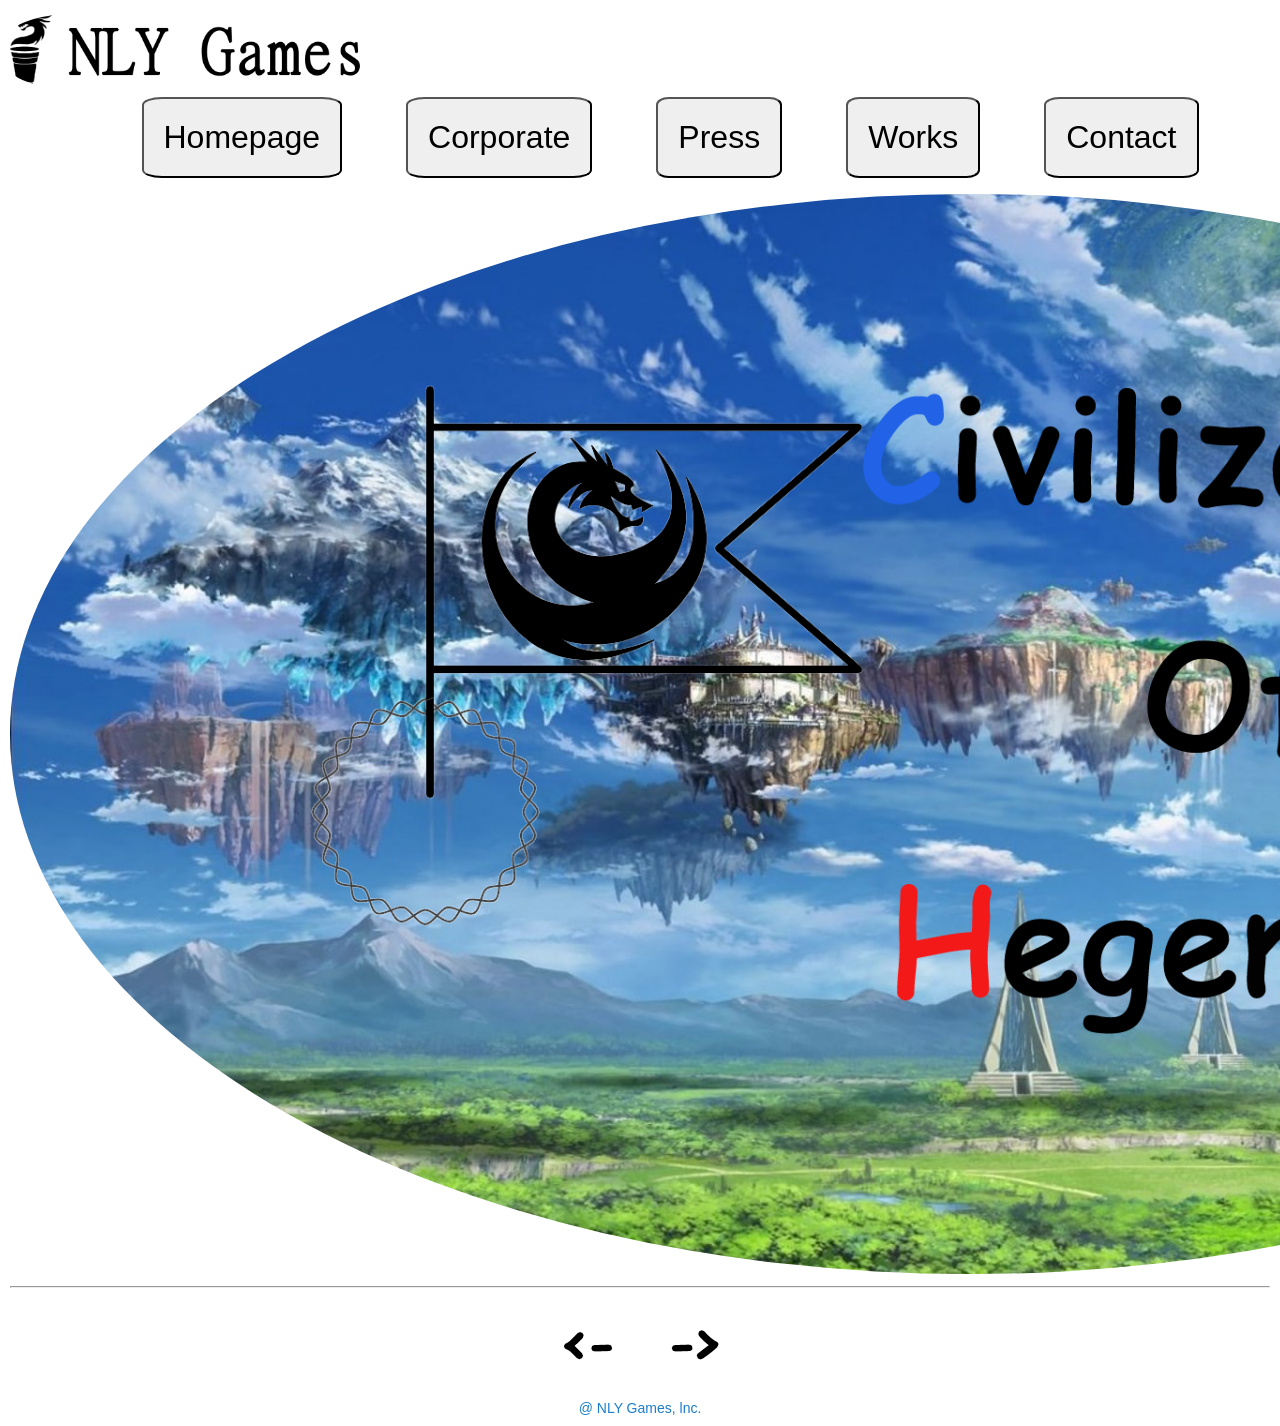
==== WEB/index.html @ 9fdbe7ce "New Http" ====
<!DOCTYPE html>
<html lang = "en">
    <link rel="stylesheet" type="text/css" href="index.css">
    <script language = "Javascript">
       var images = ["CivilizationOfHegemony.png", "HappyBirthday.png", "COMINGSOON.jpg"];
    var count = 0;
    function previousImage() 
    {
        
        if(count!=0)
            count--;
        var id = document.getElementById("imageId");
        id.src = "src/Banner/" + images[count];
    }
    function nextImage() {
        
        if(count!=2)
            count++;
        var id = document.getElementById("imageId");
        id.src = "src/Banner/" + images[count];
    }
    </script>
    <head>
        <title> NLY Games Homepage</title>
    </head>
    <header>
        <a href="index.html"><img src="src/NLYGames_iconVer2.png" class="CompanyIcon" ></a>
    </header>
    <body>
        <div class="text-h-center">
            <a href="index.html"><button class ="btn " >Homepage</button></a>

            <a href="Corporate.html"><button class ="btn " >Corporate</button></a>

            <a href="Press.html"><button class ="btn " >Press</button></a>

            <a href="Works.html"><button class ="btn " >Works</button></a>

            <a href="Contact.html"><button class ="btn " >Contact</button></a>
        </div>
            <center>
                <img class ="pic" id="imageId" src="src/Banner/CivilizationOfHegemony.png" width="1920" height="1080"/>  
                <br/>
                <hr>
                <img src="src/Banner/Back.png" onclick="previousImage()"/>
                <img src="src/Banner/nextpage.png" onclick="nextImage()"/>
            </center>
        <p class="copyright text-h-center text-v-center">@ NLY Games, lnc.</p>
    </body>
</html>
---- WEB/index.css ----
.pic{
    border-radius: 50%;
}
.CompanyIcon{
    border-radius: 30%;
    width: 350px;
    height: auto;
}

.copyright {
    font-size: 14px;
    color: rgb(27, 126, 207);
    margin: auto;
    font-family: Arial;
}

.text-h-center {
    text-align: center;
  }
  
  /* 文字垂直置中 */
  .text-v-center {
    vertical-align: top;
  }
  .text-v-center:before {
    content: "";
    display: inline-block;
    width: 0;
    height: 100%;
    vertical-align: middle;
  }
  .text-v-center p {
    display: inline-block;
  }
  
  
  body {
    margin: 0;
    padding: 10px;
  }
  .section {
    display: inline-block;
    height: 200px;
    margin: 0;
    width: 32%;
    border: 1px solid #000;
  }

  .btn {
    margin-left:60px;
    margin-bottom: 16px;
    width: auto;
    padding: 20px 20px;
    font-size: 32px;
    text-align: center;
    vertical-align: middle;
    display: inline-block;
    text-decoration: none !important;
    border-radius: 10%;
  }
  .default {
    border-color: #e7e7e7;
    color: black;
  }
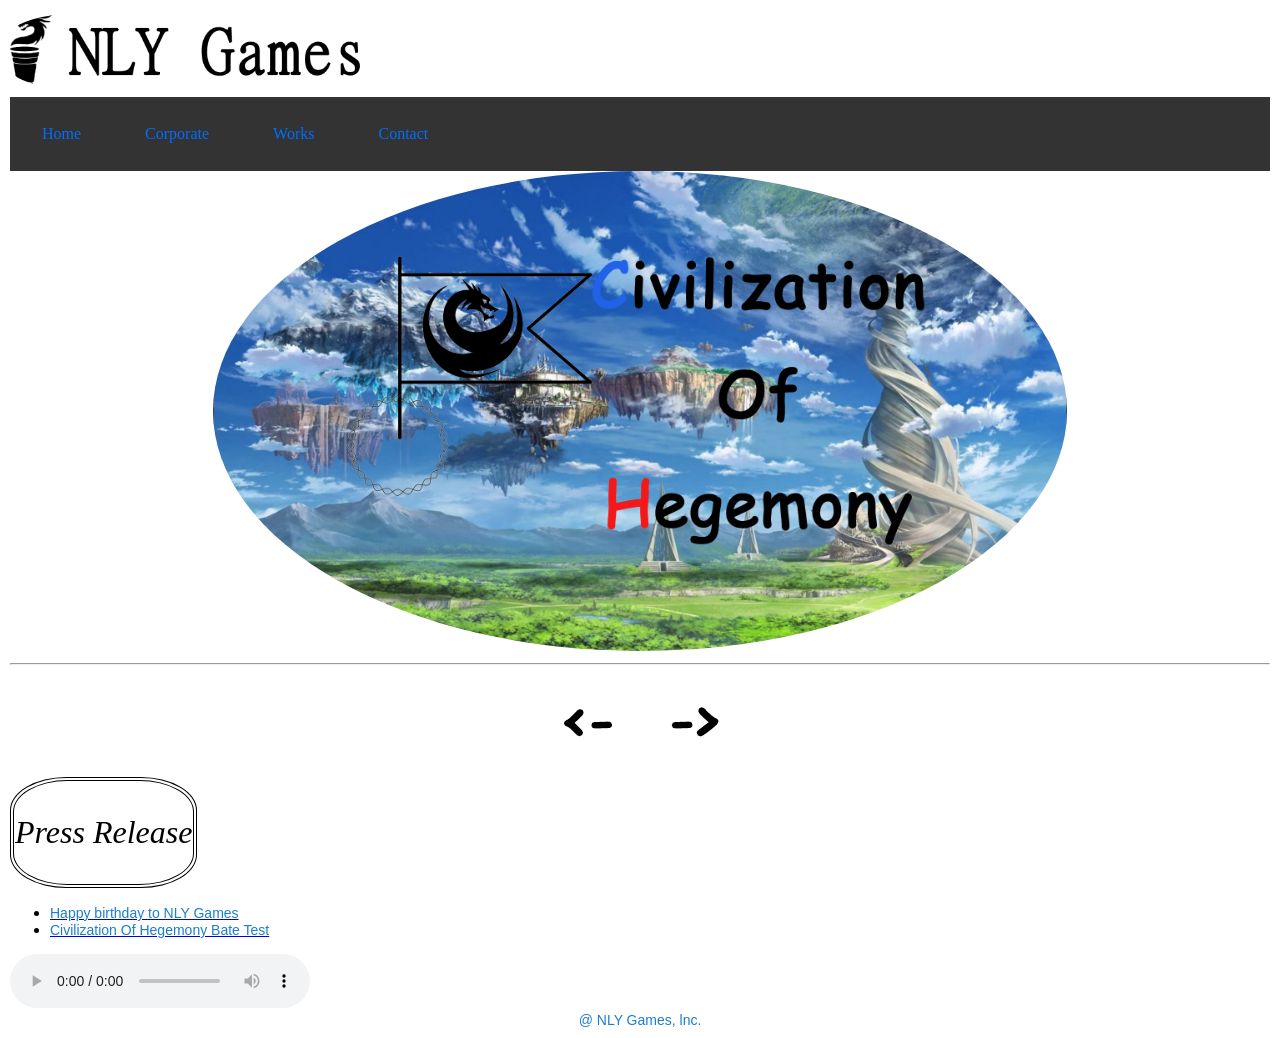
==== commit 1296fa29: "Add files via upload" ====
--- a/WEB/index.html
+++ b/WEB/index.html
@@ -1,50 +1,77 @@
-<!DOCTYPE html>
-<html lang = "en">
-    <link rel="stylesheet" type="text/css" href="index.css">
-    <script language = "Javascript">
-       var images = ["CivilizationOfHegemony.png", "HappyBirthday.png", "COMINGSOON.jpg"];
-    var count = 0;
-    function previousImage() 
-    {
-        
-        if(count!=0)
-            count--;
-        var id = document.getElementById("imageId");
-        id.src = "src/Banner/" + images[count];
-    }
-    function nextImage() {
-        
-        if(count!=2)
-            count++;
-        var id = document.getElementById("imageId");
-        id.src = "src/Banner/" + images[count];
-    }
-    </script>
-    <head>
-        <title> NLY Games Homepage</title>
-    </head>
-    <header>
-        <a href="index.html"><img src="src/NLYGames_iconVer2.png" class="CompanyIcon" ></a>
-    </header>
-    <body>
-        <div class="text-h-center">
-            <a href="index.html"><button class ="btn " >Homepage</button></a>
-
-            <a href="Corporate.html"><button class ="btn " >Corporate</button></a>
-
-            <a href="Press.html"><button class ="btn " >Press</button></a>
-
-            <a href="Works.html"><button class ="btn " >Works</button></a>
-
-            <a href="Contact.html"><button class ="btn " >Contact</button></a>
-        </div>
-            <center>
-                <img class ="pic" id="imageId" src="src/Banner/CivilizationOfHegemony.png" width="1920" height="1080"/>  
-                <br/>
-                <hr>
-                <img src="src/Banner/Back.png" onclick="previousImage()"/>
-                <img src="src/Banner/nextpage.png" onclick="nextImage()"/>
-            </center>
-        <p class="copyright text-h-center text-v-center">@ NLY Games, lnc.</p>
-    </body>
+<!DOCTYPE html>
+<html lang = "en">
+    <link rel="stylesheet" type="text/css" href="index.css">
+    <script language = "Javascript">
+         
+       var images = ["CivilizationOfHegemony.png", "HappyBirthday.png", "COMINGSOON.jpg"];
+    var count = 0;
+    function previousImage() 
+    {
+        
+        if(count!=0)
+            count--;
+        var id = document.getElementById("imageId");
+        id.src = "src/Banner/" + images[count];
+    }
+    function nextImage() {
+        
+        if(count!=2)
+            count++;
+        var id = document.getElementById("imageId");
+        id.src = "src/Banner/" + images[count];
+    }
+   
+       
+    
+    
+    </script>
+
+    <style>
+        
+    </style>
+    <head>
+        <title> NLY Games Homepage</title>
+        
+    </head>
+    <header>
+        <a href="index.html"><img src="src/NLYGames_iconVer2.png" class="CompanyIcon" width="480" height="360"></a>
+    </header>
+    <body>
+        
+        <ul class="ulSetting" >
+            <li class ="liSetting lia lia1"><a class="lia lia1 active" href="index.html">Home</a></li>
+            <li class ="liSetting lia lia1"><a class="lia lia1" href="Corporate.html">Corporate</a></li>
+            <li class ="liSetting lia lia1"><a class="lia lia1" href="Works.html">Works</a></li>
+            <li class ="liSetting lia lia1"><a class="lia lia1" href="Contact.html">Contact</a></li>
+        </ul>
+
+        
+            <center>
+                <img class ="pic" id="imageId" src="src/Banner/CivilizationOfHegemony.png" width="854" height="480"/>  
+                <br/>
+                <hr>
+                <img src="src/Banner/Back.png" onclick="previousImage()"/>
+                <img src="src/Banner/nextpage.png" onclick="nextImage()"/>
+            </center>
+            <div>
+                <table class="TitleBorder">
+                  <tr class="TitleBorder">
+                    <td class="TitleBorder"><p class = "worksSetting">Press Release</p></td>
+                  </tr> 
+                </table>
+              </div>
+              <ul>
+                <li><a href="NEWS/NEWS20230128.html"><p class ="copyright">Happy birthday to NLY Games </p></a></li>
+                <li><a href="NEWS/NEWS20230129.html"><p class ="copyright">Civilization Of Hegemony Bate Test</p></a></li>
+              </ul>
+              
+              <audio controls autoplay loop>
+                <source src="MEDIA/BGM_OST.mp3" type="audio/mpeg">
+              Your browser does not support the audio element.
+              </audio>
+
+
+          
+        <p class="copyright text-h-center text-v-center">@ NLY Games, lnc.</p>
+    </body>
 </html>
--- a/WEB/index.css
+++ b/WEB/index.css
@@ -1,64 +1,105 @@
-.pic{
-    border-radius: 50%;
-}
-.CompanyIcon{
-    border-radius: 30%;
-    width: 350px;
-    height: auto;
-}
-
-.copyright {
-    font-size: 14px;
-    color: rgb(27, 126, 207);
-    margin: auto;
-    font-family: Arial;
-}
-
-.text-h-center {
-    text-align: center;
-  }
-  
-  /* 文字垂直置中 */
-  .text-v-center {
-    vertical-align: top;
-  }
-  .text-v-center:before {
-    content: "";
-    display: inline-block;
-    width: 0;
-    height: 100%;
-    vertical-align: middle;
-  }
-  .text-v-center p {
-    display: inline-block;
-  }
-  
-  
-  body {
-    margin: 0;
-    padding: 10px;
-  }
-  .section {
-    display: inline-block;
-    height: 200px;
-    margin: 0;
-    width: 32%;
-    border: 1px solid #000;
-  }
-
-  .btn {
-    margin-left:60px;
-    margin-bottom: 16px;
-    width: auto;
-    padding: 20px 20px;
-    font-size: 32px;
-    text-align: center;
-    vertical-align: middle;
-    display: inline-block;
-    text-decoration: none !important;
-    border-radius: 10%;
-  }
-  .default {
-    border-color: #e7e7e7;
-    color: black;
-  }  +.pic{
+    border-radius: 50%;
+}
+.CompanyIcon{
+    border-radius: 30%;
+    width: 350px;
+    height: auto;
+}
+
+.copyright {
+    font-size: 14px;
+    color: rgb(27, 126, 207);
+    margin: auto;
+    font-family: Arial;
+}
+
+.text-h-center {
+    text-align: center;
+  }
+  
+  /* 文字垂直置中 */
+  .text-v-center {
+    vertical-align: top;
+  }
+  .text-v-center:before {
+    content: "";
+    display: inline-block;
+    width: 0;
+    height: 100%;
+    vertical-align: middle;
+  }
+  .text-v-center p {
+    display: inline-block;
+  }
+  
+  
+  body {
+    margin: 0;
+    padding: 10px;
+  }
+  .section {
+    display: inline-block;
+    height: 200px;
+    margin: 0;
+    width: 32%;
+    border: 1px solid #000;
+  }
+
+  .btn {
+    margin-left:60px;
+    margin-bottom: 16px;
+    width: auto;
+    padding: 20px 20px;
+    font-size: 12px;
+    text-align: center;
+    vertical-align: middle;
+    display: inline-block;
+    text-decoration: none !important;
+    border-radius: 30%;
+    background-color: rgb(26, 103, 148);
+  }
+  .default {
+    border-color: #e7e7e7;
+    color: black;
+  }
+  .ulSetting {
+      list-style-type: none;
+      margin: 0;
+      padding: 0;
+      overflow: hidden;
+      background-color: #333;
+  }
+
+  .liSetting {
+      float: left;
+  }
+
+  .lia {
+      display: block;
+      color: rgb(0, 110, 255);
+      text-align: center;
+      padding: 14px 16px;
+      text-decoration: none;
+  }
+
+  .lia1:hover {
+      background-color: #111;
+  }
+
+  .worksSetting{
+    font-size: xx-large;
+    font-style: italic;
+
+  }
+  .TitleBorder{
+    border-style: hidden;
+    border-radius: 30%;
+    border: 1px solid black;
+    border-collapse: separate;
+    
+  }
+  .TablePositionCenter{
+    margin-left:auto; 
+    margin-right:auto;
+  }
